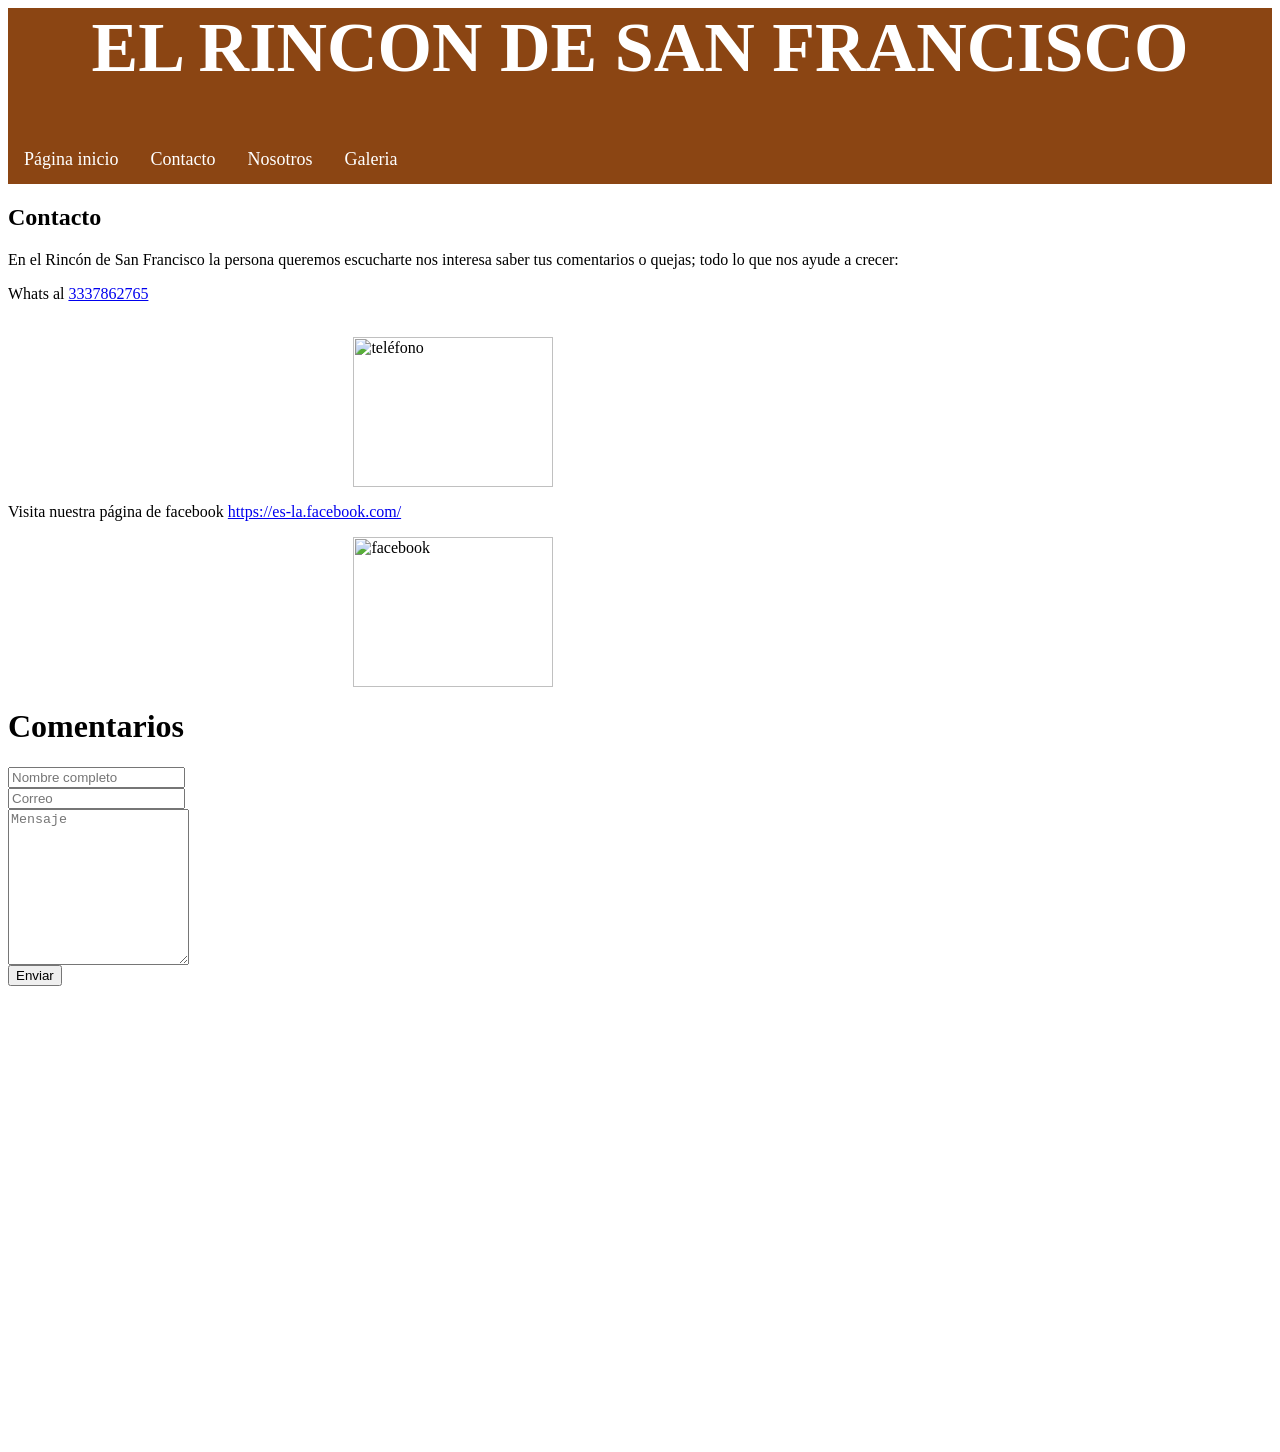
==== Contacto.html @ dddd1a3c "Add files via upload" ====
<html>
   <head>
      <title>Contacto</title>
      <link rel="stylesheet" href="estilocontacto.css">
   </head>
   <body>
      <div id="encabezado">
         <h1>EL RINCON DE SAN FRANCISCO</h1>
         <ul class="navbar">
           <li><a href="index.html">Página inicio</a>
           <li><a href="contacto.html">Contacto</a>
           <li><a href="nosotros.html">Nosotros</a>
           <li><a href="galeria.html">Galeria</a>
         </ul>
      </div>
   <div id="pagina">
    <div id="columna_principal">
    <h2>Contacto</h2>
     <p>En el Rincón de San Francisco la persona queremos escucharte nos interesa saber tus comentarios o quejas; todo lo que nos ayude a crecer:</p>
     <p>Whats al <a href="https://api.whatsapp.com/send/?phone=%2B5213337862765&text=Hola &type=phone_number&app_absent=0">3337862765 </a></p><br>
       <img src="telefono.png" width="200" height="150" alt="teléfono" />
     <p>Visita nuestra página de facebook <a href="https://es-la.facebook.com/">https://es-la.facebook.com/</a></p>
       <img src="facebook.png" width="200" height="150" alt="facebook" />
     <div class="container">
  	<h1>Comentarios</h1>
  	<form action="https://formsubmit.co/emilianoornelasruiz@gmail.com" method="POST">
    		<div class="form-group">
      			<div class="form-row">
        			<div class="col">
          				<input type="text" name="name" class="form-control" placeholder="Nombre completo" required>
        			</div>
        			<div class="col">
          				<input type="email" name="email" class="form-control" placeholder="Correo" required>
        			</div>
      			</div>
    		</div>
    		<div class="form-group">
      			<textarea placeholder="Mensaje" class="form-control" name="message" rows="10" required></textarea>
    		</div>
    			<button type="submit" class="btn btn-lg btn-dark btn-block">Enviar</button>
  	</form>
    </div>
<iframe src="https://www.google.com/maps/embed?pb=!4v1780071860630!6m8!1m7!1slNNlJstCLtYzYAXjKRwiuQ!2m2!1d20.7109776879095!2d-103.3289509713512!3f278.44!4f0!5f0.7820865974627469" width="600" height="450" style="border:0;" allowfullscreen="" loading="lazy" referrerpolicy="no-referrer-when-downgrade"></iframe>

  
  
  </body>
</html>
---- estilocontacto.css ----
html {
 margin: 0;
 padding: 0;
 box-sizing: border-box;
 }

div#encabezado {
  background-color: #8B4513;
  text-align: center;
  font-size: 35px;
  color: white;
  height: auto;
}

div#columna_principal{
 float: left;
 background-color: #FFFFFF; 
}

.navbar {
        margin: 0 px;
        padding: 0 px;
        text-align: left;
        font-size: 18px;
        list-style-type:none;
        height: auto;
        background-color: #8B4513;
        }
ul {
  list-style-type: none;
  margin: 0;
  padding: 0;
  overflow: hidden;

}

ul li {
  float: left;
}

ul li a {
  display: block;
  color: white;
  text-align: center;
  padding: 14px 16px;
  text-decoration: none;
}

ul li a:hover {
  background-color: #111111;
}


img {
  display: block;
  margin: 0 auto;
}
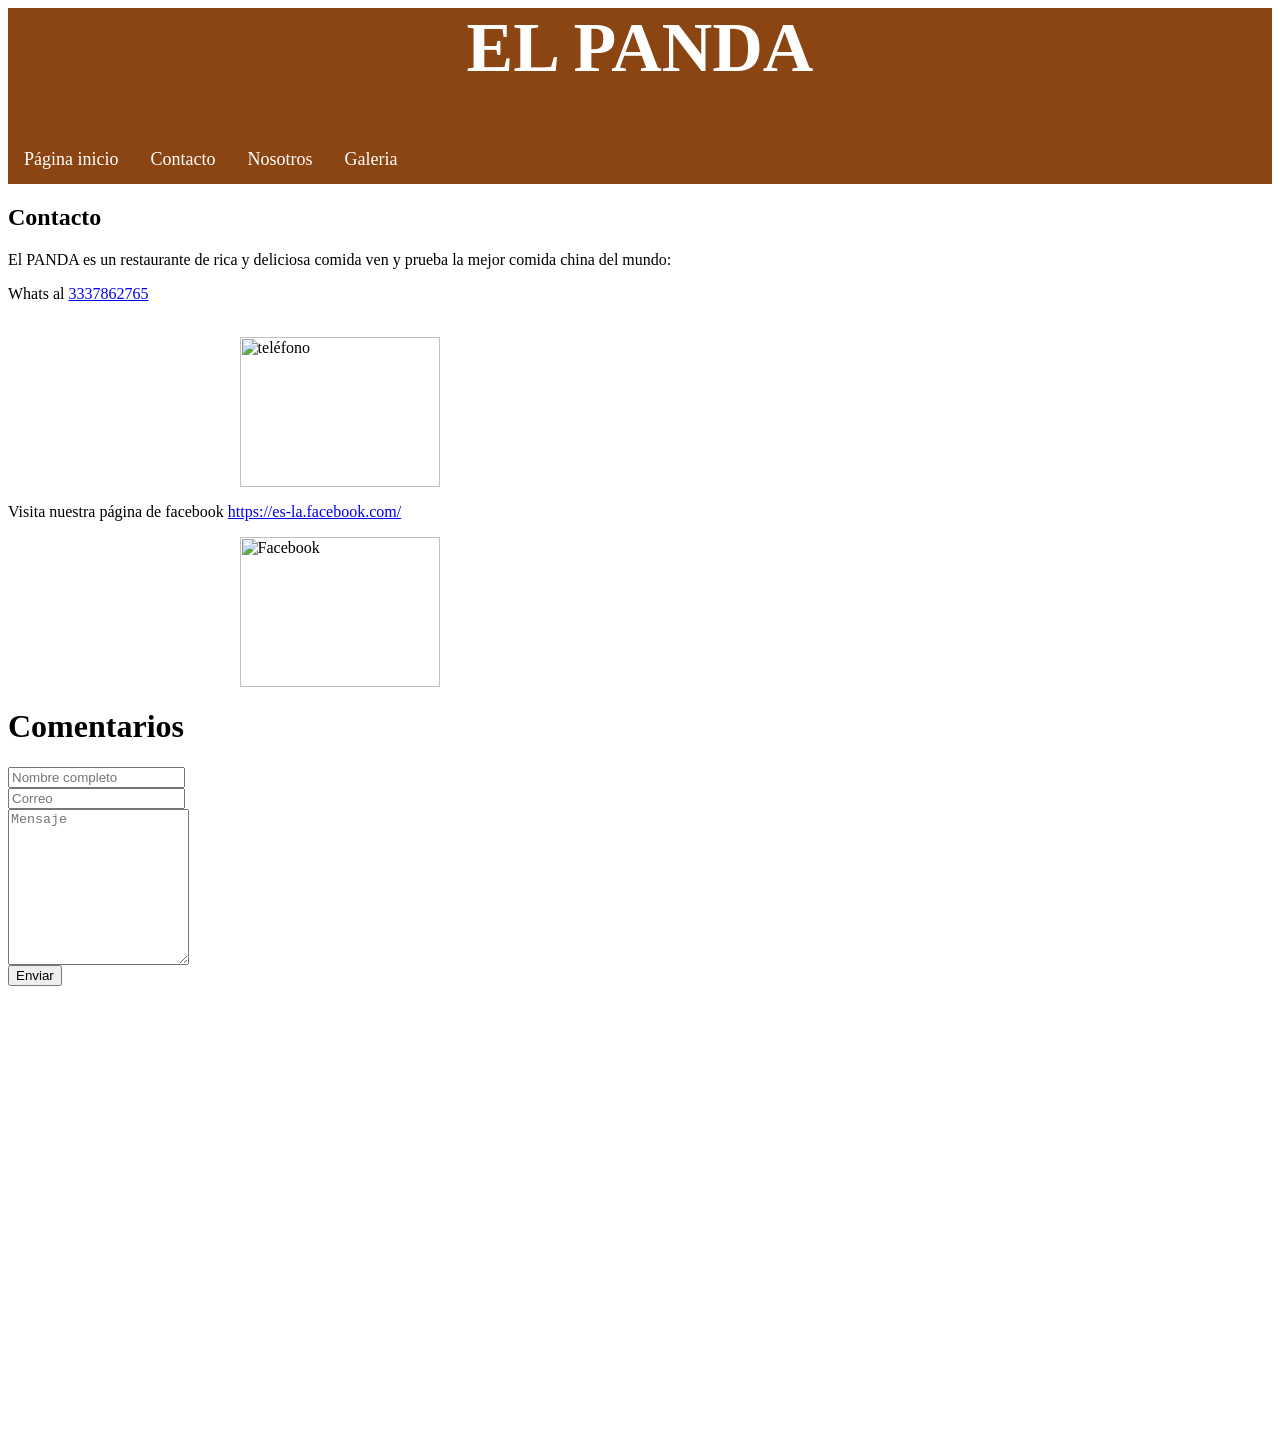
==== commit e7e91d60: "Add files via upload" ====
--- a/Contacto.html
+++ b/Contacto.html
@@ -5,7 +5,7 @@
    </head>
    <body>
       <div id="encabezado">
-         <h1>EL RINCON DE SAN FRANCISCO</h1>
+         <h1>EL PANDA </h1>
          <ul class="navbar">
            <li><a href="index.html">Página inicio</a>
            <li><a href="contacto.html">Contacto</a>
@@ -16,11 +16,11 @@
    <div id="pagina">
     <div id="columna_principal">
     <h2>Contacto</h2>
-     <p>En el Rincón de San Francisco la persona queremos escucharte nos interesa saber tus comentarios o quejas; todo lo que nos ayude a crecer:</p>
+     <p>El PANDA es un restaurante de rica y deliciosa comida ven y prueba la mejor comida china del mundo:</p>
      <p>Whats al <a href="https://api.whatsapp.com/send/?phone=%2B5213337862765&text=Hola &type=phone_number&app_absent=0">3337862765 </a></p><br>
-       <img src="telefono.png" width="200" height="150" alt="teléfono" />
+       <img src="Whatsapp.png" width="200" height="150" alt="teléfono" />
      <p>Visita nuestra página de facebook <a href="https://es-la.facebook.com/">https://es-la.facebook.com/</a></p>
-       <img src="facebook.png" width="200" height="150" alt="facebook" />
+       <img src="Facebook.png" width="200" height="150" alt="Facebook" />
      <div class="container">
   	<h1>Comentarios</h1>
   	<form action="https://formsubmit.co/emilianoornelasruiz@gmail.com" method="POST">
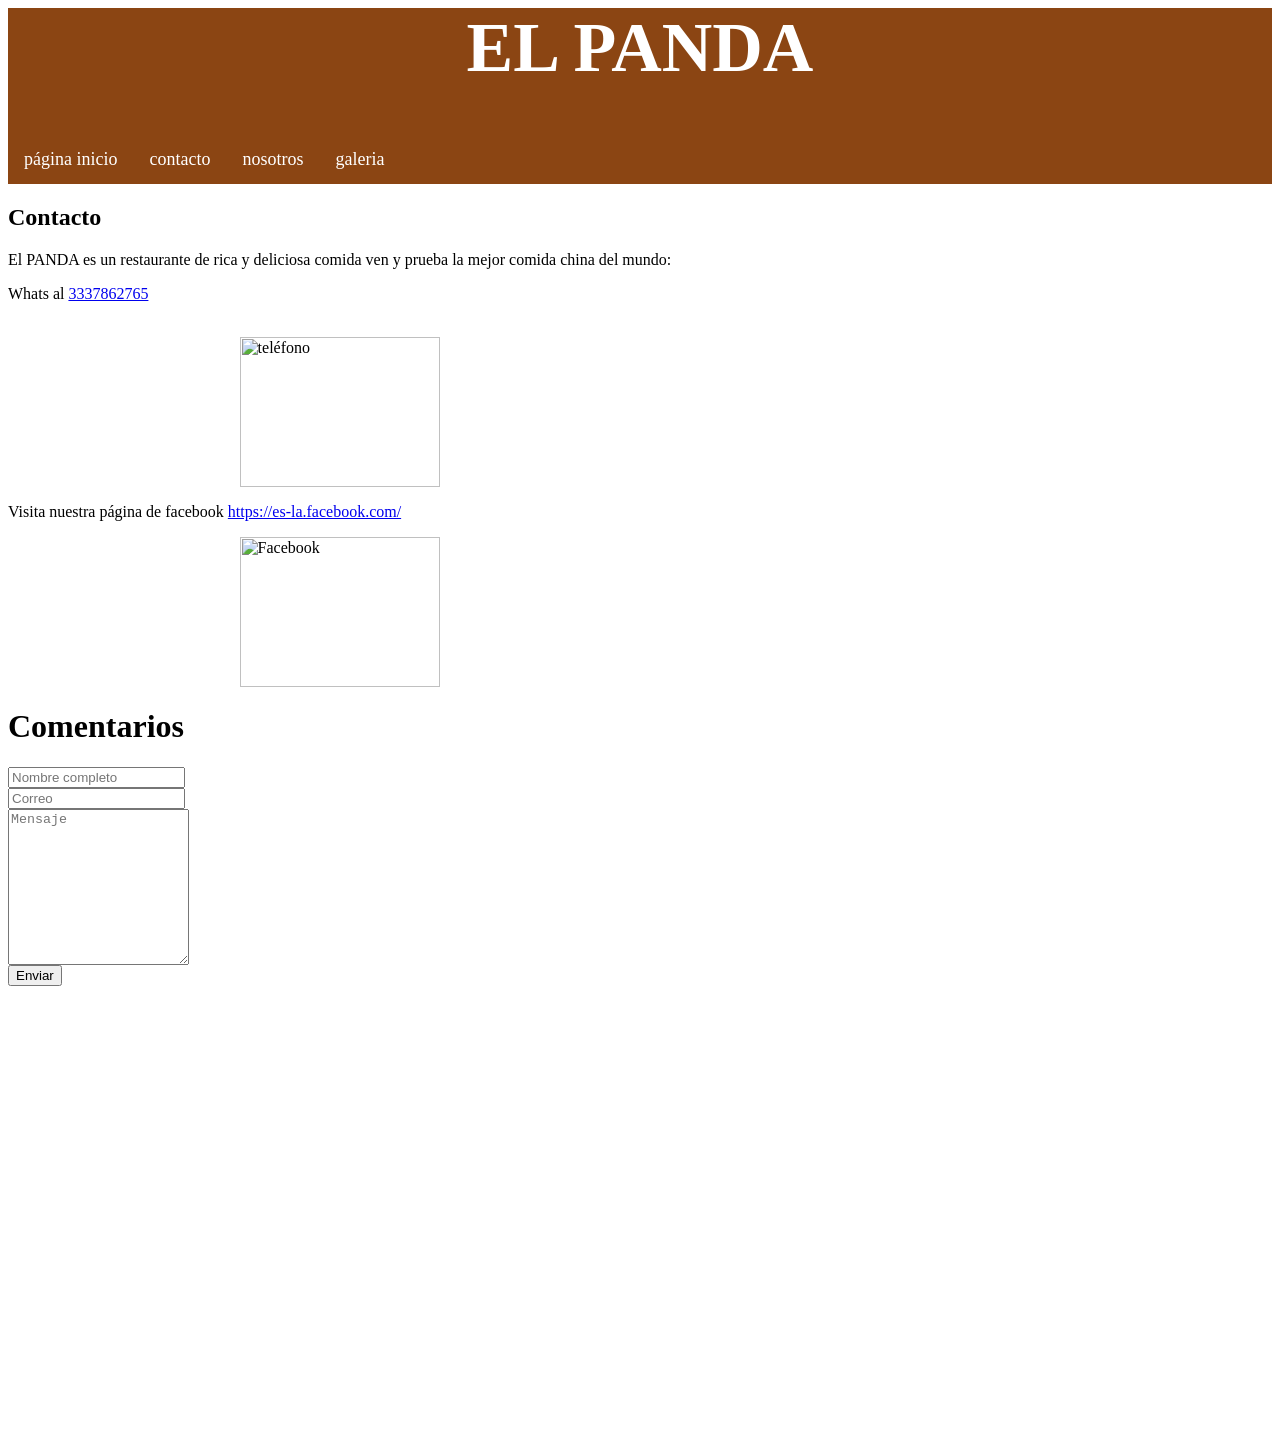
==== commit 177c175e: "Update Contacto.html" ====
--- a/Contacto.html
+++ b/Contacto.html
@@ -1,16 +1,16 @@
 <html>
    <head>
-      <title>Contacto</title>
+      <title>contacto</title>
       <link rel="stylesheet" href="estilocontacto.css">
    </head>
    <body>
       <div id="encabezado">
          <h1>EL PANDA </h1>
          <ul class="navbar">
-           <li><a href="index.html">Página inicio</a>
-           <li><a href="contacto.html">Contacto</a>
-           <li><a href="nosotros.html">Nosotros</a>
-           <li><a href="galeria.html">Galeria</a>
+           <li><a href="index.html">página inicio</a>
+           <li><a href="contacto.html">contacto</a>
+           <li><a href="nosotros.html">nosotros</a>
+           <li><a href="galeria.html">galeria</a>
          </ul>
       </div>
    <div id="pagina">
@@ -45,4 +45,4 @@
   
   
   </body>
-</html>+</html>
